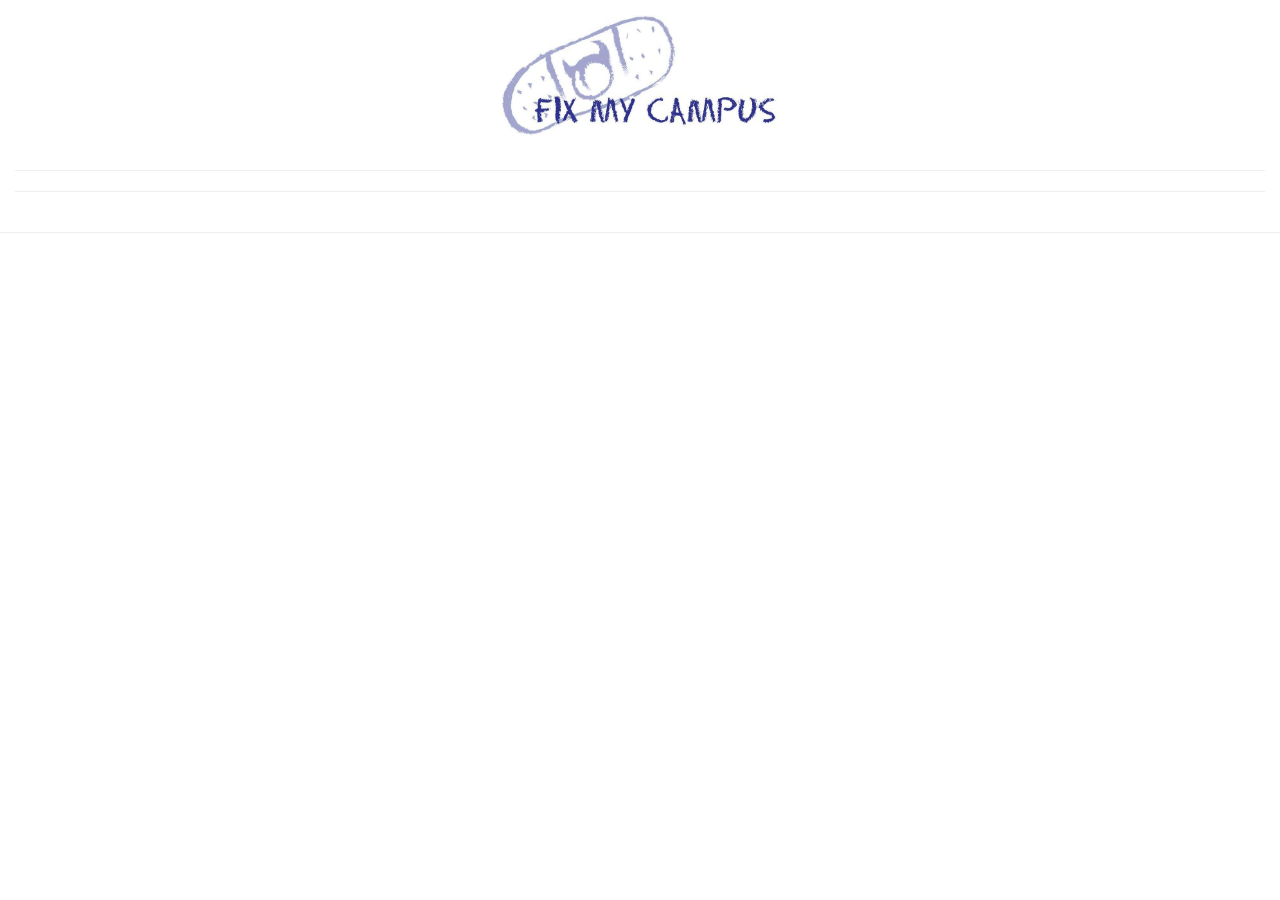
==== index.html @ d328a324 "First Website Upload" ====
<!DOCTYPE html>
<!--
To change this license header, choose License Headers in Project Properties.
To change this template file, choose Tools | Templates
and open the template in the editor.
-->
<html>
    <head>
        <meta charset="utf-8">
        <meta http-equiv="X-UA-Compatible" content="IE=edge">
        <meta name="viewport" content="width=device-width, initial-scale=1">
        <meta name="description" content="">
        <meta name="author" content="">
        
        <title>Fix My Campus - Home</title>
        <meta name="viewport" content="width=device-width">
        <meta name="apple-mobile-web-app-capable" content="yes">
        <meta name="mobile-web-app-capable" content="yes">
        <link rel="icon" sizes="192x192" href="image/logo-homescreen-192x192.png">
        <!-- For Safari add to homescreen -->
        <meta name="apple-mobile-web-app-status-bar-style" content="black">
        <link rel="apple-touch-icon" sizes="57x57" href="image/logo-homescreen-57x57.png" />
        <link rel="apple-touch-icon" sizes="72x72" href="image/logo-homescreen-72x72.png" />
        <link rel="apple-touch-icon" sizes="114x114" href="image/logo-homescreen-114x114.png" />
        <link rel="apple-touch-icon" sizes="144x144" href="image/logo-homescreen-144x144.png" />
        
        <!-- Bootstrap core CSS -->
        <link href="css/bootstrap.min.css" rel="stylesheet">
        <!-- Bootstrap theme -->
        <link href="css/bootstrap-theme.min.css" rel="stylesheet">
        <link href="css/loader.css" rel="stylesheet">
        <!-- To add to homescreen -->
        <link href="json/manifest.json" rel="manifest">
        
        <!-- HTML5 shim and Respond.js IE8 support of HTML5 elements and media queries -->
        <!--[if lt IE 9]>
          <script src="https://oss.maxcdn.com/html5shiv/3.7.2/html5shiv.min.js"></script>
          <script src="https://oss.maxcdn.com/respond/1.4.2/respond.min.js"></script>
        <![endif]-->
    </head>
    <body role="document">
        <div id="fb-root"></div>
        <!--<div id="myLoadingDiv" class="loader" style="text-align: center">Loading... This may take some time, please be patient</div>-->
        <div style="text-align: center">
            <a href="index.html">
                <img src="image/logo.jpg" alt="..." width="300" height="150">
            </a>
        </div>
        <div class="container-fluid">
            <div id="login" class="row" style="display: none">
                <div class="col-sm-12">
                    <button class="btn btn-block btn-lg btn-primary" onclick="cb_Login()">Login with Facebook</button>
                </div>
            </div>
            <div id="userInfo" class="row" style="display: none">
                <div class="col-sm-12">
                    <p style="text-align: center">Logged in as: <span id="userName"></span></p>
                </div>
                <div class="col-sm-12">
                    <p style="text-align: center">via <a href="https://www.facebook.com" target="_blank" class="text-primary">Facebook</a></p>
                </div>
            </div>
            <hr>
            <div id="accessInfo" class="row" style="display: none">
                <div class="col-sm-12">
                    <p id ="accessInfoTxt" style="text-align: center">By logging in, you're saying that it's okay for this app to post to the <em>Duke Fix My Campus</em> facebook page on your behalf. We won't post anywhere else, and never without you explicitly saying "submit a request."</p>
                </div>
            </div>
            <div id="fbRedirect" class="row" style="display: none">
                <div class="col-sm-12">
                    <button class="btn btn-block btn-lg btn-primary" onclick="cb_fbRedirect()">Join FMC on Facebook</button>
                </div>
            </div>
            <div id="makeRequest" class="row" style="display: none">
                <div class="col-sm-12">
                    <button id="btn_makeRequest" class="btn btn-block btn-lg btn-info" onclick="cb_MakeRequest()">Make Request</button>
                </div>
            </div>
            <hr/>
            <div id="about" class="row" style="display: none">
                <div class="col-sm-12">
                    <button id="btn_about" class="btn btn-block btn-lg btn-info" onclick="cb_About()">About</button>
                </div>
            </div>
        </div>
        <hr/>
        <script src="js/jquery-1.11.2.min.js"></script>
        <script src="js/jquery-ui.js" async></script>
        <script>
        // Load the Facebook SDK asynchronously
        (function(d, s, id) {
        console.log('Loading SDK Asynchronously');
        var js, fjs = d.getElementsByTagName(s)[0];
        if (d.getElementById(id)) return;
        js = d.createElement(s); js.id = id;
        js.src = "//connect.facebook.net/en_US/sdk.js";
        fjs.parentNode.insertBefore(js, fjs);
        }(document, 'script', 'facebook-jssdk'));
        
        window.fbAsyncInit = function(){
            console.log('Initializing Facebook...');
            FB.init({
              appId      : '670916569623587',
              status     : true,
              cookie     : true,  // enable cookies to allow the server to access 
                                  // the session
              xfbml      : true,  // parse social plugins on this page
              version    : 'v2.1' // use version 2.1
            });
            console.log('Facebook Initialized');
            
            FB.getLoginStatus(function(response){
                if(response.status === 'connected') {
                    console.log(JSON.stringify(response));  
                    localStorage.setItem('fb_UserAccessToken',response.authResponse.accessToken);
                    console.log('User Access Token: '+localStorage.getItem('fb_UserAccessToken'));
                    loadHomePage();
                }
                else {
                    loadLogin();
                }
                //$(".loader").fadeOut("slow");
            });
        };
        
        function loadHomePage(){
            document.getElementById("login").style.display = 'none';
            document.getElementById("accessInfo").style.display = 'none';
            document.getElementById("userInfo").style.display = 'block';
            document.getElementById("fbRedirect").style.display = 'none';
            document.getElementById("makeRequest").style.display = 'block';
            document.getElementById("about").style.display = 'block';
            
            console.log('Welcome! Fetching your information....');
            FB.api('/me', 
                function(response) {
                console.log(JSON.stringify(response));
                document.getElementById("userName").innerHTML = response.name;        
                localStorage.setItem('fb_UserName',response.name);
                console.log('User Name: '+localStorage.getItem('fb_UserName'));
            });
            
//            console.log('Finding if you are part of FMC FB group.... ');
//            FB.api('/me/groups',
//                function (response) {
//                    if (response && !response.error) {
//                        var responseStr = JSON.stringify(response);
//                        var idx = responseStr.indexOf('fmc_test');
//                        console.log(responseStr);
//                        if(idx === -1){
//                            document.getElementById("login").style.display = 'none';
//                            document.getElementById("accessInfo").style.display = 'block';
//                            document.getElementById("accessInfoTxt").innerHTML = 'It appears that you are not part of FMC Facebook group. Please join the group first!';
//                            document.getElementById("fbRedirect").style.display = 'block';
//                            document.getElementById("userInfo").style.display = 'block';
//                            document.getElementById("makeRequest").style.display = 'none';
//                            document.getElementById("about").style.display = 'none';
//                        }
//                        else{
//                            document.getElementById("login").style.display = 'none';
//                            document.getElementById("accessInfo").style.display = 'none';
//                            document.getElementById("userInfo").style.display = 'block';
//                            document.getElementById("fbRedirect").style.display = 'none';
//                            document.getElementById("makeRequest").style.display = 'block';
//                            document.getElementById("about").style.display = 'block';
//                        }
//                    }
//            });
        }
        
        function loadLogin(){
            document.getElementById("login").style.display = 'block';
            document.getElementById("accessInfo").style.display = 'block';
            document.getElementById("fbRedirect").style.display = 'none';
            document.getElementById("userInfo").style.display = 'none';
            document.getElementById("makeRequest").style.display = 'none';
            document.getElementById("about").style.display = 'none';
            document.getElementById("userName").innerHTML = '';
        }
        
        function cb_Login(){
            FB.login(function(response) {
                if(response.authResponse){
                    console.log(JSON.stringify(response));
                    console.log('Facebook Login succeeded');
                    localStorage.setItem('fb_UserAccessToken',response.authResponse.accessToken);
                    console.log('User Access Token: '+localStorage.getItem('fb_UserAccessToken'));
                    loadHomePage();
                }
                else
                {
                    console.log(JSON.stringify(response));
                    console.log('User cancelled login or did not fully authorize.');
                }
            }, {
                scope: 'public_profile,email,publish_actions',
                return_scopes: true
            });
        }
        
        function cb_fbRedirect(){
            window.location.href = "https://www.facebook.com/groups/1920852034722181/";
        }
        
        function cb_MakeRequest(){
            window.open("request.html",'_self');
        }
        
        function cb_About(){
            window.open("about.html",'_self');
        }
    </script>
    </body>
</html>
---- css/loader.css ----
/*
To change this license header, choose License Headers in Project Properties.
To change this template file, choose Tools | Templates
and open the template in the editor.
*/
/* 
    Created on : Oct 4, 2014, 4:43:25 PM
    Author     : Kedar
*/

.loader {
	position: fixed;
	left: 0px;
	top: 0px;
	width: 100%;
	height: 100%;
	z-index: 9999;
	background: url('../image/page-loader.gif') 50% 50% no-repeat rgb(249,249,249);
}
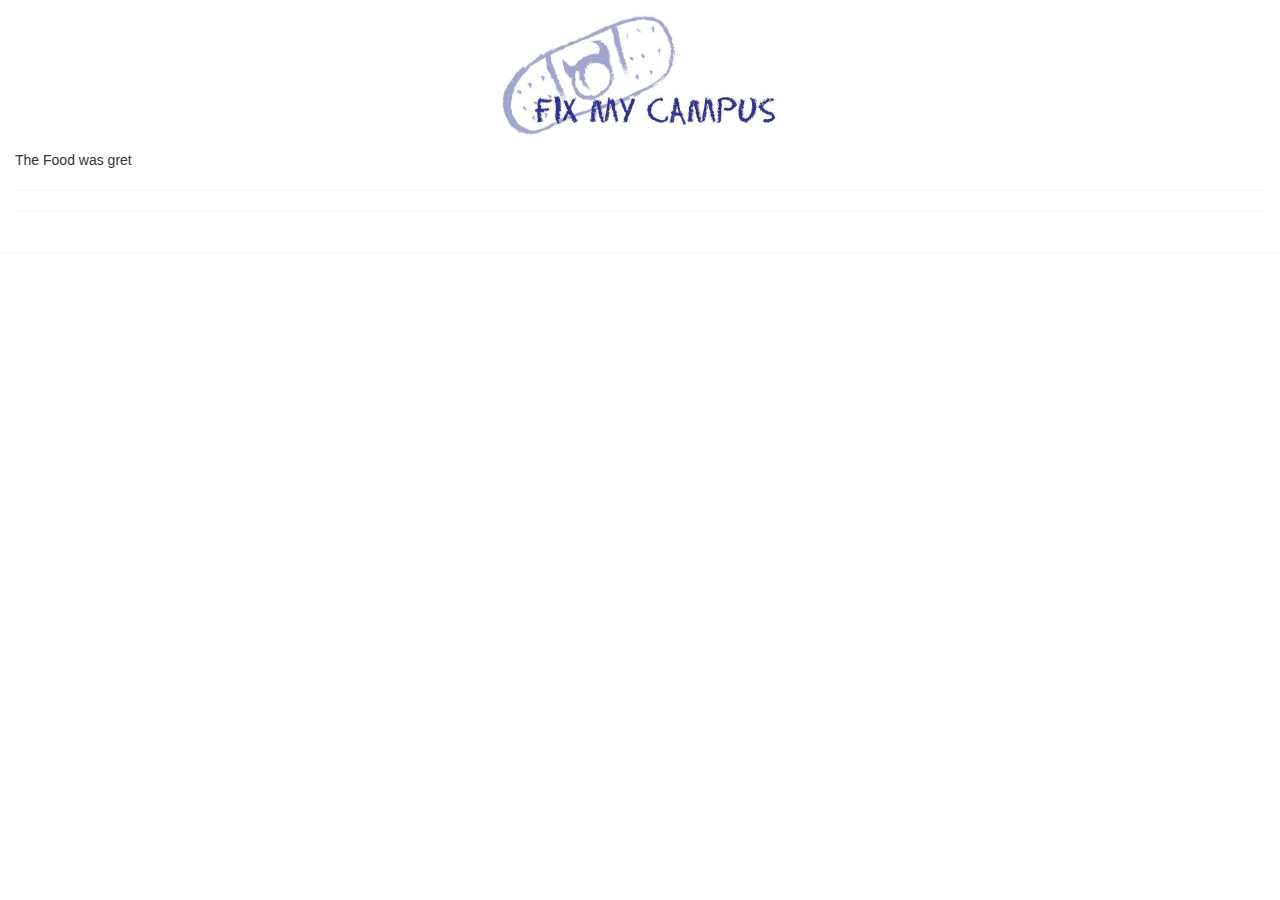
==== commit ac805bd6: "Pretest1" ====
--- a/index.html
+++ b/index.html
@@ -52,6 +52,7 @@
                     <button class="btn btn-block btn-lg btn-primary" onclick="cb_Login()">Login with Facebook</button>
                 </div>
             </div>
+            <p> The Food was gret </p>
             <div id="userInfo" class="row" style="display: none">
                 <div class="col-sm-12">
                     <p style="text-align: center">Logged in as: <span id="userName"></span></p>
